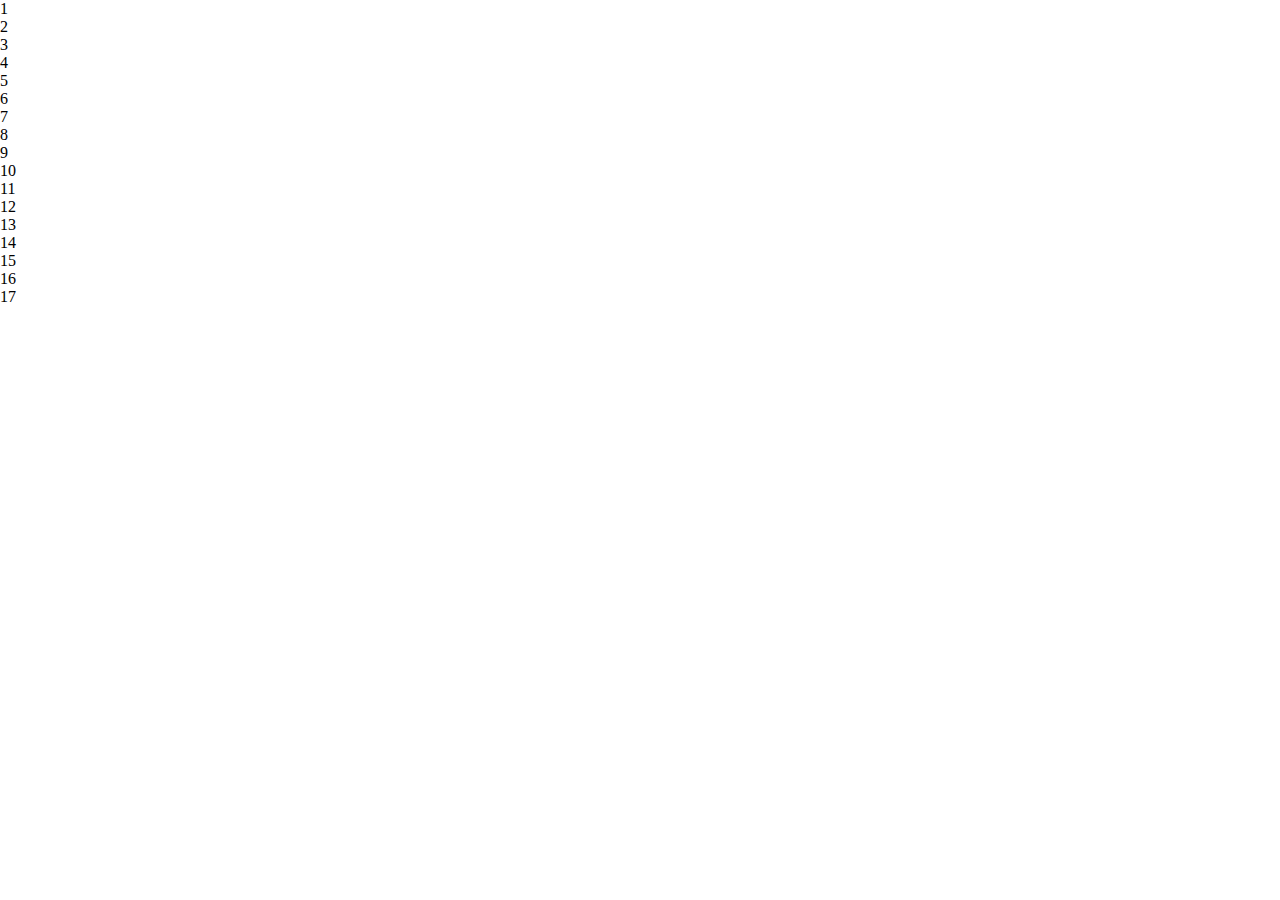
==== grid.html @ fd161b47 "grid practice" ====
<!DOCTYPE html>

<head>
  <title>This is web-page.</title>
  <link href="https://cdn.jsdelivr.net/npm/bootstrap@5.3.4/dist/css/bootstrap.min.css" rel="stylesheet"
    integrity="sha384-DQvkBjpPgn7RC31MCQoOeC9TI2kdqa4+BSgNMNj8v77fdC77Kj5zpWFTJaaAoMbC" crossorigin="anonymous">
  <link rel="stylesheet" href="style.css">
</head>

<body class="d-flex justify-content-center align-items-center vh-100">
  <div class="container">
    
    <!-- First_row -->
    <div class="row rows">
      <div class="col-4 box-1">1</div>

      <div class="col-4 _3row">
        <div class="row box-2">2</div>
        <div class="row box-3">3</div>
        <div class="row">
          <div class="col-4 box-4">4</div>
          <div class="col-4 box-5">5</div>
          <div class="col-4 box-6">6</div>
        </div>
      </div>

      <div class="col-4">
        <div class="row box-7">7</div>
        <div class="row box-8">8</div>
      </div>
    </div>

    <!-- Second_row -->
    <div class="row rows">
      <div class="col-4 _2row " id="space">
        <div class="row">
          <div class="col-6 box-9">9</div>
          <div class="col-6 box-10">10</div>
        </div>
        <div class="row">
          <div class="col-3 box-11">11</div>
          <div class="col-6 box-12">12</div>
          <div class="col-3 box-13">13</div>
        </div>
      </div>

      <div class="col-4 box-14">14</div>

      <div class="col-2 _3row">
        <div class="row box-15">15</div>
        <div class="row box-16">16</div>
        <div class="row box-17">17</div>
      </div>

    </div>
  </div>
</body>
</html>
---- style.css ----
html,
body {
  overflow-x: hidden;
}

* {
  margin: 0px;
  padding: 0px;
}

.collapse {
  font-size: 17px;
}

.logo {
  text-decoration: none;
  color: rgb(136, 136, 136);
  font-size: 20px;
}

a {
  color: rgb(76, 76, 76);
}

.menu {
  display: flex;
}

.padding {
  padding: 32px 24px;
}

.section1 {
  background-color: rgb(219, 219, 219);
}

.heading {
  font-size: 50px;
  font-weight: 700;
  padding-bottom: 15px;
}

button {
  padding: 8px 0 8px 0;
  color: white;
  width: 87%;
  background-color: rgb(76, 76, 76);
  border: none;
}

.hero-content {
  color: rgb(76, 76, 76);
  margin: auto;
  padding: 0 120px 0 50px;
  justify-content: center;
}

.paragraph {
  font-size: 25px;
  padding-bottom: 15px;
}

div>h3 {
  padding: 20px 0 10px 0;
  font-size: 35px;
  font-weight: 700;
}

.img2 {
  padding-right: 30px;
}

.row>img {
  width: 35%;
  height: 35%;
  margin: 13px;
}

.content {
  margin: auto;
  line-height: 1;

}

p:first-child {
  font-weight: 600;
  font-size: 30px;
}

p:nth-child(2) {
  font-size: 18px;
}

.img-cont {
  background-color: rgba(245, 245, 245, 0.793);
  margin: 5px;
}

.img-cont:hover {
  background-color: rgb(219, 219, 219);
}

.content2-right-side {
  margin: auto;
  padding-right: 30px;

}

a {
  text-decoration: none;
}

.section2 {
  color: rgb(76, 76, 76);
}

.section3 {
  background-color: rgb(219, 219, 219);
  color: rgb(76, 76, 76);
  padding: 10px 100px 30px 100px;
}

.section3>h3 {
  text-align: center;
}

.content-3 {
  background-color: white;
  padding: 15px 30px 30px 30px;
  height: 170px;
  color: rgb(76, 76, 76);
}

.section3>.row {
  padding: 13px;
}

.card:hover {
  box-shadow: 10px 10px 20px rgb(110, 110, 110);
}

.section4>h3 {
  text-align: center;
  padding-top: 40px;
}

footer>p {
  font-size: medium !important;
  padding-left: 23px;
}

footer {
  display: flex;
}

.footer-link {
  padding-left: 970px;
}

.content4-right-side {
  padding-right: 30px;
}
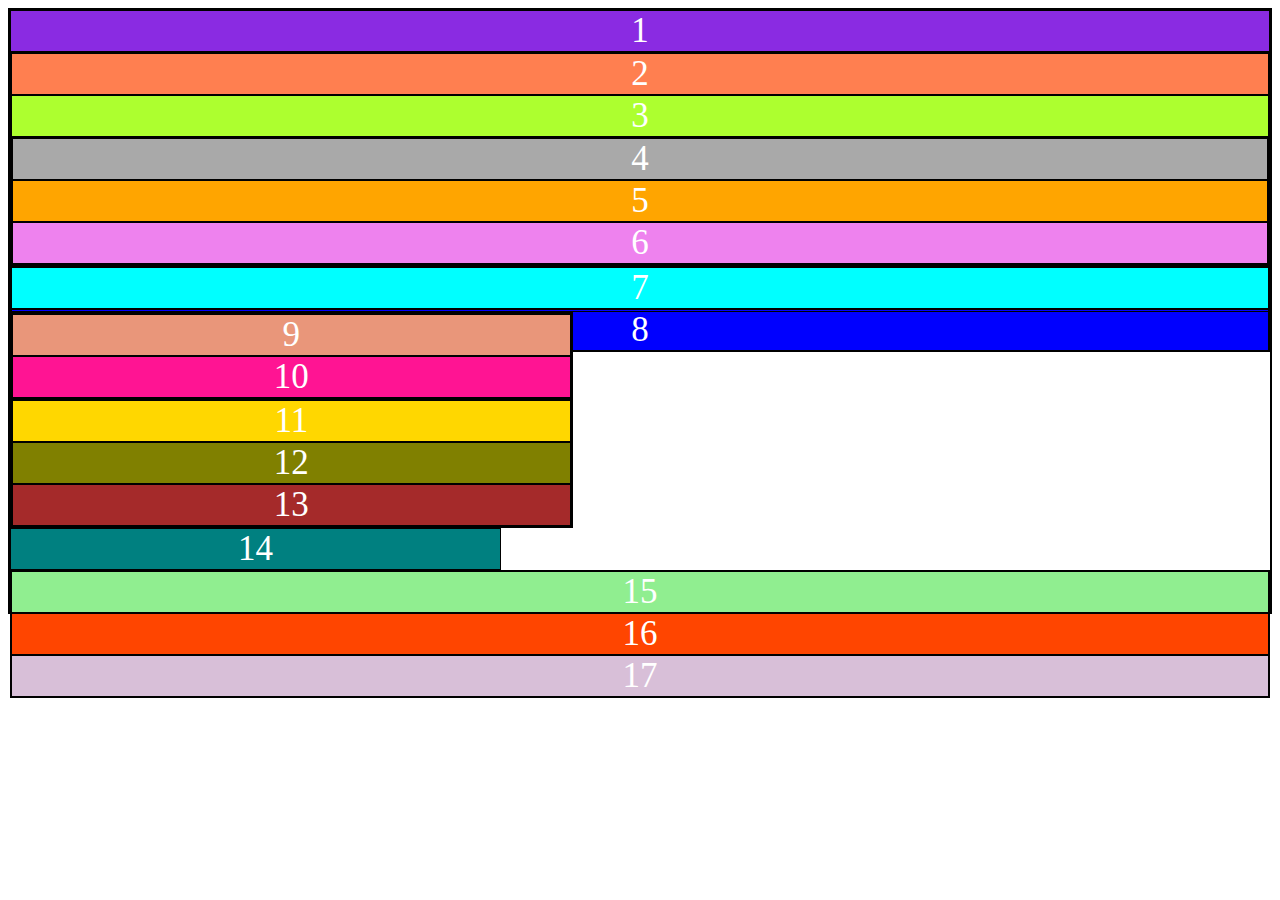
==== commit 2f17f851: "Update grid.html" ====
--- a/grid.html
+++ b/grid.html
@@ -4,7 +4,7 @@
   <title>This is web-page.</title>
   <link href="https://cdn.jsdelivr.net/npm/bootstrap@5.3.4/dist/css/bootstrap.min.css" rel="stylesheet"
     integrity="sha384-DQvkBjpPgn7RC31MCQoOeC9TI2kdqa4+BSgNMNj8v77fdC77Kj5zpWFTJaaAoMbC" crossorigin="anonymous">
-  <link rel="stylesheet" href="style.css">
+  <link rel="stylesheet" href="grid.css">
 </head>
 
 <body class="d-flex justify-content-center align-items-center vh-100">
@@ -55,4 +55,4 @@
     </div>
   </div>
 </body>
-</html>+</html>
--- a/grid.css
+++ b/grid.css
@@ -0,0 +1,102 @@
+div {
+  border: 1px solid black;
+  justify-content: center;
+  color: white;
+  font-size: 35px;
+}
+
+.rows{
+  height: 300px;  
+}
+
+.row{
+  text-align: center;      
+}
+
+.box-1{
+  background-color: blueviolet;
+}
+
+.box-2{
+  background-color: coral;
+}
+
+.box-3{
+  background-color: greenyellow;
+}
+
+.box-4{
+  background-color: olive;
+}
+
+.box-5{
+  background-color: orange;
+}
+
+.box-6{
+  background-color: violet;
+}
+
+.box-7{
+  height: 40%;
+  text-align: center;
+  background-color: aqua;
+}
+
+.box-8{
+  height: 60%;
+  background-color: blue;
+}
+
+.box-4{
+  background-color:darkgrey;
+}
+
+._3row > div{
+  height: 33.5%;
+}
+
+._2row > div{
+  height: 50%;
+}
+
+.box-9{
+  background-color: darksalmon;
+}
+
+.box-10{
+  background-color: deeppink;
+}
+
+.box-11{
+  background-color:gold;
+}
+
+.box-12{
+  background-color: olive;
+}
+
+.box-13{
+  background-color: brown;
+}
+
+.box-14{
+  background-color:teal;
+  width: 38.8%;
+}
+
+.box-15{
+  background-color:lightgreen;
+}
+
+.box-16{
+  background-color:orangered;
+}
+
+.box-17{
+  background-color:thistle;
+}
+
+#space{
+  width: 44.5%;
+}